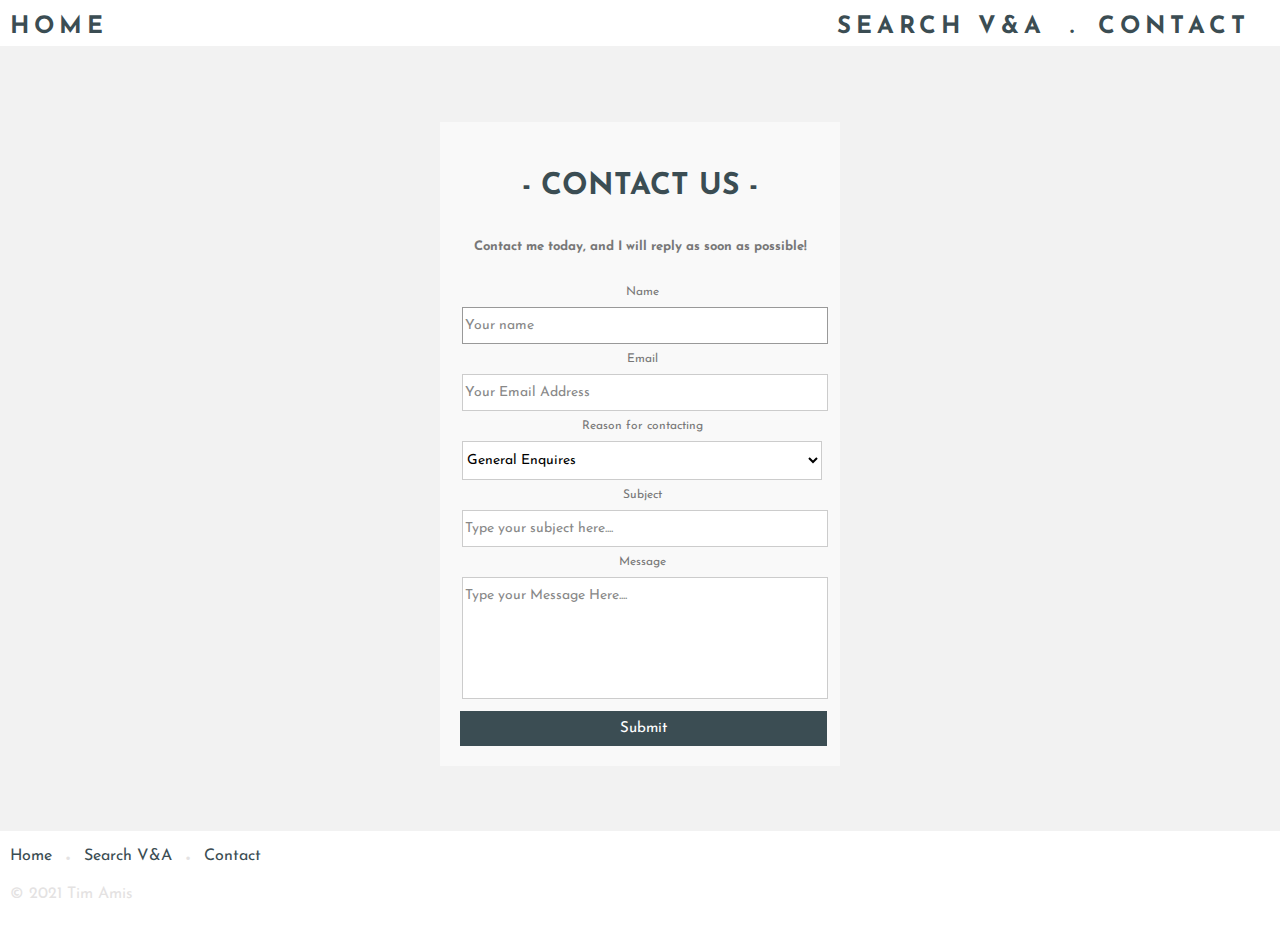
==== contact.html @ 3db7cb2c "Initial commit" ====
<!DOCTYPE html>
<html lang="en">
    <head>
        <meta charset="utf-8">
        <meta name="viewport" content="width=device-width, initial-scale=1">
        <title>placeholder Contact Form</title>
        <link href="css/normalize.css" rel="stylesheet" />
        <link href="css/stylesheet.css" rel="stylesheet" />
        <link href="https://fonts.googleapis.com/css2?family=Josefin+Sans:wght@400;700&display=swap" rel="stylesheet">
        <script src="js/contact.js"></script>
    </head>
    <body>
        <div class="container">
            <!-- Header start -->
            <div class="headergrid">
                <header>
                    <nav>
                        <a href="index.html" class="nav">HOME</a>
                        <div class="fltrt">
                            <a href="search.html" class="headernav">SEARCH V&A</a>
                            <p class="navbreak">.</p>
                            <a href="contact.html" class="headernav">CONTACT</a>
                            <div class="socialblock">
                                <div class="dropdown">
                                    <img class="navmenu" src="images/icons/menu-icon.png" alt="Menu Icon" />
                                    <div class="dropdown-content">
                                        <a href="search.html">Search V&A</a>
                                        <br />
                                        <a href="contact.html">Contact</a>
                                    </div>
                                </div>
                            </div>
                        </div>
                    </nav>
                </header>
            </div>
            <!-- Header end -->
            <!-- Left start -->
            <div class="leftgrid">
            </div>
            <!-- Left end -->
            <!-- right start -->
            <div class="rightgrid">
            </div>
            <!-- right end -->
            <!-- Body start -->
            <div class="bodygrid">
                <div class="formcontainer">  
                    <div id="ok">
                        <p>Successfully Submitted!</p>
                    </div>
                    <div id="loading">
                        <img src="images/loading.gif" alt="loading gif">
                    </div>
                  <form id="form" name="form">
                    <h3>- CONTACT US -</h3>
                    <h4>Contact me today, and I will reply as soon as possible!</h4>
                    <fieldset>
                        <legend>Name</legend>
                        <input placeholder="Your name" type="text" tabindex="1" name="fullname" id="fullname" autofocus>
                        <span class="name_error"></span>
                    </fieldset>
                    <fieldset>
                        <legend>Email</legend>
                        <input placeholder="Your Email Address" type="text" name="email" id="email" tabindex="2">
                        <span class="email_error"></span>
                    </fieldset>
                    <fieldset>
                        <legend>Reason for contacting</legend>
                        <select name="reason">
                            <option value = "1">General Enquires</option>
                            <option value = "4">Technical Support</option>
                        </select>
                    </fieldset>
                    <fieldset>
                        <legend>Subject</legend>
                        <input placeholder="Type your subject here...." type="text" tabindex="3" name="subject" id="subject">
                        <span class="subject_error"></span>
                    </fieldset>
                    <fieldset>
                        <legend>Message</legend>
                        <textarea placeholder="Type your Message Here...." type="text" name="query" id="query" tabindex="4"></textarea>
                        <span class="message_error"></span>
                    </fieldset>
                        <input name="btnSubmit" type="submit" id="contact-submit" value="Submit" />
                  </form>
                </div>
            </div>
            <!-- Body end -->
            <!-- Footer start -->
            <div class="footergrid">
                <footer>
                    <a href="index.html">Home</a>
                    <p class="navbreak">.</p>
                    <a href="search.html">Search V&A</a>
                    <p class="navbreak">.</p>
                    <a href="contact.html">Contact</a>
                    <p>© 2021 Tim Amis</p>
                </footer>
            </div>
            <!-- Footer end -->
        </div>
    </body>
</html>
---- css/stylesheet.css ----
/* ------------ Header Styling -------------------- */
header {
  background-color: white;
  padding-top: 8px;
  padding-left: 10px;
  padding-right: 10px;
  margin-bottom: 1%;
  line-height: 1.6;
}
.nav {
  font-family: 'Josefin Sans', sans-serif;
  font-weight: bold;
  letter-spacing: 5px;
	font-size: 24px;
	color: #3b4d53;
	text-decoration: none;
}
.nav:hover {
  color: black;
}
.headernav {
  font-family: 'Josefin Sans', sans-serif;
  font-weight: bold;
	font-size: 24px;
  letter-spacing: 5px;
	color: #3b4d53;
	text-decoration: none;
	padding-right: 20px;
}
.headernav:hover {
	color: black;
	text-decoration: underline;
}
.navbreak{
  padding-right: 20px;
  font-family: 'Josefin Sans', sans-serif;
  font-weight: bold;
	font-size: 24px;
	color: #3b4d53;
  display: inline;
}
.navmenu {
  cursor: pointer;
  padding-right: 2px;
  height: 30px;
  width: 30px;
}
.dropdown {
  position: relative;
  display: inline-block;
}
.dropdown-content {
  display: none;
  position: absolute;
  background-color: #f9f9f9;
  min-width: 160px;
  box-shadow: 0px 8px 16px 0px rgba(0,0,0,0.2);
  padding: 12px 16px;
  z-index: 1;
  right: 0;
}
.dropdown-content a {
  color: black;
  padding: 12px 16px;
  text-decoration: none;
  display: block;
  font-size: 24px;
  font-family: 'Josefin Sans', sans-serif;
  font-weight: bold;
}
.dropdown-content a:hover {
  background-color: #f1f1f1;
}
.dropdown:hover .dropdown-content {
  display: block;
  text-align: center;
}
/* -------------- Body Styling -------------------- */
#wrapper {
  height:95vh;
  margin-right: auto;
  margin-left: auto;
  border-radius: 6px;
  background-color: #f2f2f2;
}
.bodygrid{
	position: relative;
}
.indexlogo{
  position: absolute;
  width: 80%;
  top: 50%;
  left: 50%;
  transform: translate(-50%, -50%);
}
label {
  display: block;
}
input {
display: block;
}
form em {
  color: red;
}
input[type="radio"] {
  display:inline-block;
}
input[type="email"] {
  width: 100%;
}
input[type="text"] {
  width: 100%;
}
textarea{
  width: 100%;
}
input[type="submit"]{
  margin-left: auto;
  margin-right: auto;
}
/* ---------------- Left Grid Styling -------------- */
.leftgrid{
	position: relative;
}
.leftgrid img{
	width: 80%;
  position: absolute;
  top: 50%;
  left: 50%;
  transform: translate(-50%, -50%);
}
#logo-left{
	opacity: 0;
}
#logo-left.fadein{
	opacity: 1;
	-webkit-transition: opacity 3.3s ease-in-out;
	-moz-transition: opacity 3.3s ease-in-out;
	-ms-transition: opacity 3.3s ease-in-out;
	-o-transition: opacity 3.3s ease-in-out;
	transition: opacity 3.3s ease-in-out;
}
/* ---------------- Right Grid Styling -------------- */
.rightgrid{
	position: relative;
}
.rightgrid img{
	width: 80%;
  position: absolute;
  top: 50%;
  left: 50%;
  transform: translate(-50%, -50%);
}
#logo-right{
	opacity: 0;
}
#logo-right.fadein{
	opacity: 1;
	-webkit-transition: opacity 3.3s ease-in-out;
	-moz-transition: opacity 3.3s ease-in-out;
	-ms-transition: opacity 3.3s ease-in-out;
	-o-transition: opacity 3.3s ease-in-out;
	transition: opacity 3.3s ease-in-out;
}
/* ----------------- Footer Styling --------------- */
footer {
  width:100%;
  height:100px;
}
.footergrid{
	padding: 10px;
  margin-top: 15px;
	background-color: white;
}
.footergrid a{
	font-family: 'Josefin Sans', sans-serif;
  text-decoration: none;
  padding-right: 10px;
  color: #3b4d53;
}
.footergrid p{
	font-family: 'Josefin Sans', sans-serif;
	padding-right: 10px;
	color: #e4e2e2;
}
/* ----------------- General Styling --------------- */
html, body {
  width: 100%;
  height: 100%;
  background-color: #f2f2f2;
  margin: 0px;
}
h1{
	text-align: center;
	font-size: 60px;
  font-family: 'Josefin Sans', sans-serif;
 	font-weight: bold;
 	color: #3b4d53;
 	max-width: 100%;
}
h2 {
  margin-top: 0px;
  text-align: center;
}
.fltrt {
  float: right;
}
.fltlt {
  float: left;
}
.centeralign{
  text-align: center;
}
/* ---------------------- Form Styling ------------------- */
.formcontainer {
  margin:0;
  padding:0;
  box-sizing:border-box;
  -webkit-box-sizing:border-box;
  -moz-box-sizing:border-box;
  -webkit-font-smoothing:antialiased;
  -moz-font-smoothing:antialiased;
  -o-font-smoothing:antialiased;
  text-rendering:optimizeLegibility;
  font-family: 'Josefin Sans', sans-serif;
  font-size: 12px;
  line-height:30px;
  color:#777;
  max-width:400px;
  width:100%;
  margin:0 auto;
  position:relative;
  text-align: center;
  position: absolute;
  top: 50%;
  left: 50%;
  transform: translate(-50%, -50%);
}
#loading, #ok, #results{
  display: none;
}
#ok{
  color: green;
}
.name_error, .email_error, .subject_error, .message_error, .username_error, .password_error, .passwordrepeat_error{
  color: red;
}
#form input[type="text"], #form input[type="password"], #form input[type="email"], #form select, #form textarea, #form input[type="submit"] {
  font:400 14px  'Josefin Sans', sans-serif;
}
#form {
  background:#F9F9F9;
  padding:20px;
  margin:50px 0;
}
#form h3 {
  color: #3b4d53;
  font-weight: bold;
  display: block;
  text-align: center;
  font-size: 30px;
}
#form h4 {
  margin:5px 0 15px;
  display:block;
  font-size:13px;
}
fieldset {
  border: medium none !important;
  min-width: 100%;
  padding: 0;
  width: 100%;
}
#form input[type="text"], #form input[type="password"], #form input[type="email"], #form select, #form textarea {
  width:100%;
  border:1px solid #CCC;
  background:#FFF;
  padding-top:10px;
  padding-bottom: 10px;
}
#form input[type="text"]:hover, #form input[type="password"]:hover, #form input[type="email"]:hover, #form select:hover, #form textarea:hover {
  -webkit-transition:border-color 0.3s ease-in-out;
  -moz-transition:border-color 0.3s ease-in-out;
  transition:border-color 0.3s ease-in-out;
  border:1px solid #AAA;
}
#form textarea {
  height:100px;
  max-width:100%;
  resize:none;
}
#form input[type="submit"] {
  cursor:pointer;
  width:102%;
  border:none;
  background:#3B4D53;
  color:#FFF;
  padding:10px;
  font-size:15px;
}
#form input[type="submit"]:hover {
  background:#1d2629;
  -webkit-transition:background 0.3s ease-in-out;
  -moz-transition:background 0.3s ease-in-out;
  transition:background-color 0.3s ease-in-out;
}
#form input[type="submit"]:active {
  box-shadow:inset 0 1px 3px rgba(0, 0, 0, 0.5);
}
#form input:focus, #form textarea:focus {
  outline:0;
  border:1px solid #999;
}
::-webkit-input-placeholder {
 color:#888;
}
:-moz-placeholder {
 color:#888;
}
::-moz-placeholder {
 color:#888;
}
:-ms-input-placeholder {
 color:#888;
}
/* ---------------------- student Grid ------------------- */
.student-content{
  display: grid;
	font-family: 'Josefin Sans', sans-serif;
  font-weight: bold;
 	color: #3b4d53;
}
.student-content-name{
  font-size: 3vw;
  grid-row-start: 1;
  grid-row-end: 1;
  grid-column-start: 3;
  grid-column-end: 7;
  margin-bottom: 0;
  margin-top: 0.5em;
}
.student-content-img{
  width: 100%;
  margin-top: auto;
  margin-bottom: auto;
  grid-row-start: 2;
  grid-row-end: 2;
  grid-column-start: 1;
  grid-column-end: 3;
}
.student-content-blurb{
  width: 100%;
  display: grid;
  align-items: center;
  grid-row-start: 2;
  grid-row-end: 2;
  grid-column-start: 3;
  grid-column-end: 7;
  text-align: justify;
}
.student-content-stitle{
  font-size: 2vw;
  grid-row-start: 3;
  grid-row-end: 3;
  grid-column-start: 1;
  grid-column-end: 5;
  margin-bottom: 0;
}
.student-content-scontent{
  grid-row-start: 4;
  grid-row-end: 4;
  grid-column-start: 1;
  grid-column-end: 5;
  padding-left: 0;
  list-style-type: none;
  display: grid;
}
.student-content-scontent li{
  position: relative;
  margin-bottom: 1vh;
}
.student-content-scontent a{
  text-decoration: none;
  color: #3b4d53;
}
.student-content-scontent img{
  width: 15%;
}
.student-content-scontent p{
  margin: 0;
  left: 18%;
  top: 30%;
  position: absolute;
}
.student-content-rtitle{
  font-size: 2vw;
  grid-row-start: 3;
  grid-row-end: 3;
  grid-column-start: 5;
  grid-column-end: 7;
  margin-bottom: 0;
}
.student-content-rcontent{
  grid-row-start: 4;
  grid-row-end: 4;
  grid-column-start: 5;
  grid-column-end: 7;
  }
/* Slideshow container */
.slideshow-container {
  max-width: 1000px;
  position: relative;
  margin: auto;
}
/* Hide the images by default */
.mySlides {
  display: none;
}
.slideIMG{
  width: 100%
}
/* Next & previous buttons */
.prev, .next {
  cursor: pointer;
  position: absolute;
  top: 50%;
  width: auto;
  margin-top: -22px;
  padding: 16px;
  color: white;
  font-weight: bold;
  font-size: 18px;
  transition: 0.6s ease;
  border-radius: 0 3px 3px 0;
  user-select: none;
}
/* Position the "next button" to the right */
.next {
  right: 0;
  border-radius: 3px 0 0 3px;
}
/* On hover, add a black background color with a little bit see-through */
.prev:hover, .next:hover {
  background-color: rgba(0,0,0,0.8);
}
/* The dots/bullets/indicators */
.dot {
  cursor: pointer;
  height: 15px;
  width: 15px;
  margin: 0 2px;
  background-color: #bbb;
  border-radius: 50%;
  display: inline-block;
  transition: background-color 0.6s ease;
}
.active, .dot:hover {
  background-color: #717171;
}
/* Fading animation */
.fade {
  -webkit-animation-name: fade;
  -webkit-animation-duration: 1.5s;
  animation-name: fade;
  animation-duration: 1.5s;
}
@-webkit-keyframes fade {
  from {opacity: .4}
  to {opacity: 1}
}
@keyframes fade {
  from {opacity: .4}
  to {opacity: 1}
}
/* ------------- Responsivety Styling --------------------- */
.headergrid {
  grid-area: header;
}
.leftgrid {
  grid-area: left;
}
.rightgrid {
  grid-area: right;
}
.bodygrid{
  grid-area: body;
}
.footergrid {
  grid-area: footer;
}
.container {
  min-height: 100%;
  display: grid;
  grid-template-columns: 1fr 18fr 1fr;
  grid-template-rows: auto 1fr auto;
  grid-template-areas:
    "header header header"
    "left body right"
    "footer footer footer";
}
/*		 		Fullscreen			 */
@media screen and (min-width: 59em) {
  .container {
    min-height: 100%;
      display: grid;
      grid-template-rows: auto 1fr auto;
      grid-template-columns: 1fr 2fr 1fr;
      grid-template-areas:
        "header header header"
        "left body right"
        "footer footer footer";
  }
  .navmenu {
    display:none;
  }
}
/*		 	Tablet/Mobile				 */
@media screen and  (max-width: 59em) {
	.nav{
		letter-spacing: 0px;
	}
  .leftgrid {
    display:none;
  }
  .rightgrid {
    display:none;
  }
  .headernav {
    display:none;
  }
  .navbreak{
    display:none;
  }
  .formcontainer{
    position: initial;
    top: 0;
    left: 0;
    transform: translate(0, 0);
  }
}
/*		 	Mobile				 */
@media screen and (max-width: 40em){
  .nav{
  	font-size: 20px;
  }
  .socialblock a{
  	font-size: 0px;
  }
  .dropdown a{
  	font-size: 24px;
  }
  .pagetitle{
    font-size: 49px;
    white-space: nowrap;
  }
}
@media screen and (max-height: 900px) {
  .formcontainer{
    position: initial;
    top: 0;
    left: 0;
    transform: translate(0, 0);
  }
}
/* ------------------------------------------------ */
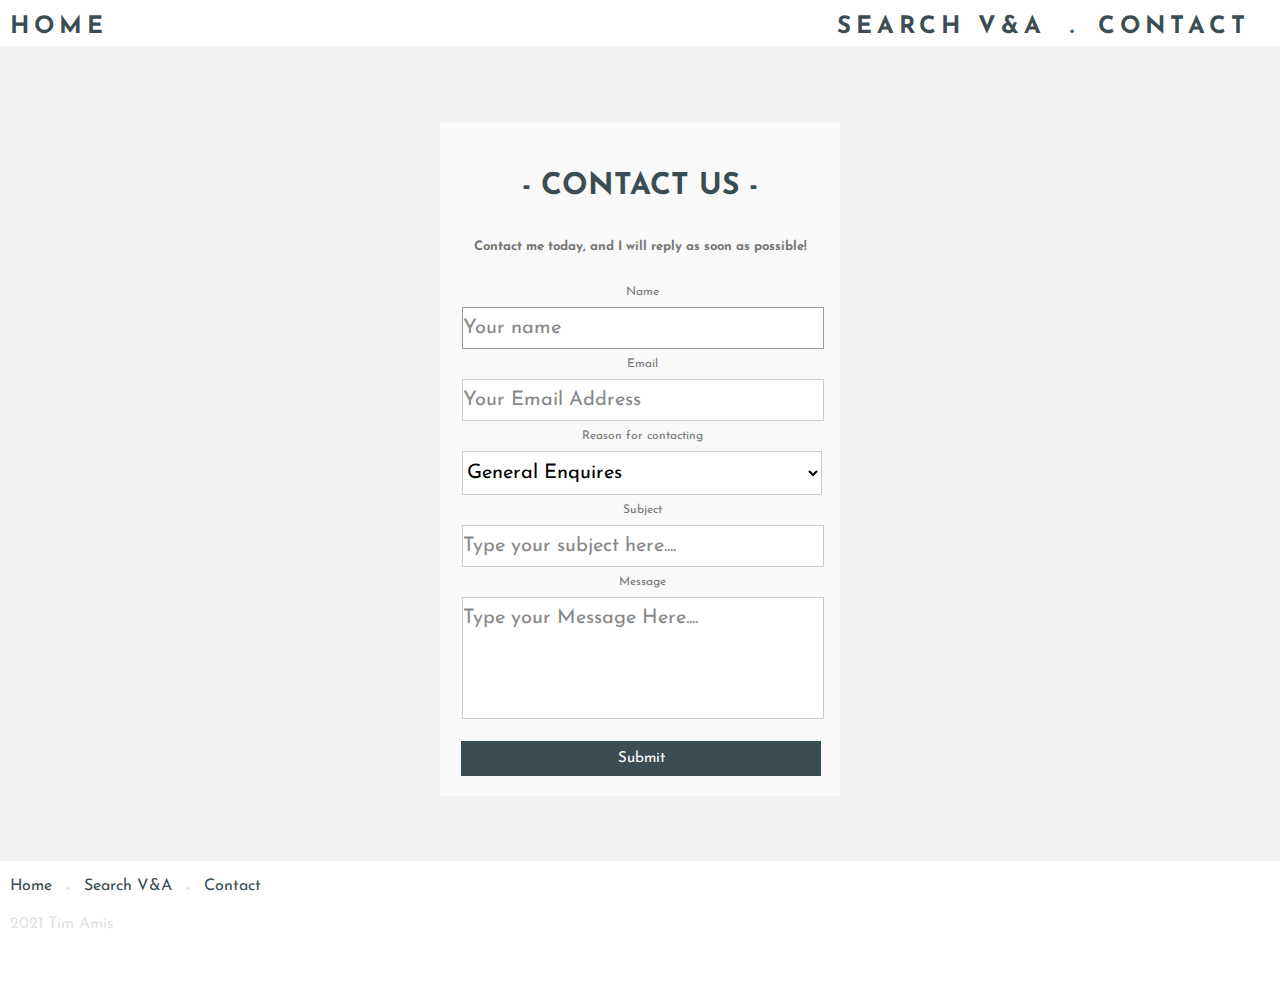
==== commit 649d43a4: "notation and error checking" ====
--- a/contact.html
+++ b/contact.html
@@ -79,7 +79,7 @@
                     </fieldset>
                     <fieldset>
                         <legend>Message</legend>
-                        <textarea placeholder="Type your Message Here...." type="text" name="query" id="query" tabindex="4"></textarea>
+                        <textarea placeholder="Type your Message Here...." name="query" id="query" tabindex="4"></textarea>
                         <span class="message_error"></span>
                     </fieldset>
                         <input name="btnSubmit" type="submit" id="contact-submit" value="Submit" />
@@ -95,7 +95,7 @@
                     <a href="search.html">Search V&A</a>
                     <p class="navbreak">.</p>
                     <a href="contact.html">Contact</a>
-                    <p>© 2021 Tim Amis</p>
+                    <p>2021 Tim Amis</p>
                 </footer>
             </div>
             <!-- Footer end -->
--- a/css/stylesheet.css
+++ b/css/stylesheet.css
@@ -54,7 +54,7 @@
   position: absolute;
   background-color: #f9f9f9;
   min-width: 160px;
-  box-shadow: 0px 8px 16px 0px rgba(0,0,0,0.2);
+  box-shadow: 0 8px 16px 0 rgba(0,0,0,0.2);
   padding: 12px 16px;
   z-index: 1;
   right: 0;
@@ -188,7 +188,7 @@
   width: 100%;
   height: 100%;
   background-color: #f2f2f2;
-  margin: 0px;
+  margin: 0;
 }
 h1{
 	text-align: center;
@@ -199,7 +199,7 @@
  	max-width: 100%;
 }
 h2 {
-  margin-top: 0px;
+  margin-top: 0;
   text-align: center;
 }
 .fltrt {
@@ -211,9 +211,11 @@
 .centeralign{
   text-align: center;
 }
+#searchTerm{
+  height: 5vh;
+}
 /* ---------------------- Form Styling ------------------- */
 .formcontainer {
-  margin:0;
   padding:0;
   box-sizing:border-box;
   -webkit-box-sizing:border-box;
@@ -229,14 +231,13 @@
   max-width:400px;
   width:100%;
   margin:0 auto;
-  position:relative;
   text-align: center;
   position: absolute;
   top: 50%;
   left: 50%;
   transform: translate(-50%, -50%);
 }
-#loading, #ok, #results{
+#loading, #ok{
   display: none;
 }
 #ok{
@@ -246,7 +247,7 @@
   color: red;
 }
 #form input[type="text"], #form input[type="password"], #form input[type="email"], #form select, #form textarea, #form input[type="submit"] {
-  font:400 14px  'Josefin Sans', sans-serif;
+  font:400 20px  'Josefin Sans', sans-serif;
 }
 #form {
   background:#F9F9F9;
@@ -275,8 +276,7 @@
   width:100%;
   border:1px solid #CCC;
   background:#FFF;
-  padding-top:10px;
-  padding-bottom: 10px;
+  padding: 10px 0 10px 0;
 }
 #form input[type="text"]:hover, #form input[type="password"]:hover, #form input[type="email"]:hover, #form select:hover, #form textarea:hover {
   -webkit-transition:border-color 0.3s ease-in-out;
@@ -291,12 +291,14 @@
 }
 #form input[type="submit"] {
   cursor:pointer;
-  width:102%;
+  width:100%;
   border:none;
   background:#3B4D53;
   color:#FFF;
   padding:10px;
   font-size:15px;
+  margin-left: 1px;
+  margin-top: 10px;
 }
 #form input[type="submit"]:hover {
   background:#1d2629;
@@ -322,6 +324,11 @@
 }
 :-ms-input-placeholder {
  color:#888;
+}
+#loading img{
+  display: block;
+  margin-left: auto;
+  margin-right: auto;
 }
 /* ---------------------- student Grid ------------------- */
 .student-content{
@@ -471,6 +478,41 @@
 @keyframes fade {
   from {opacity: .4}
   to {opacity: 1}
+}
+/* --------------- Student/Marketplace Flexbox ------------------ */
+.cards {
+  display: flex;
+  flex-wrap: wrap;
+  padding-left: 20px;
+}
+.card {
+  display: flex;
+}
+.card-content {
+  flex-direction: column;
+  width: 100%;
+  border: 1px solid #e4e2e2;
+  background-color: white;
+  margin: 1.25em 1.25em 0.3em 0;
+}
+.card-content:hover{
+	background-color: #e4e2e2;
+}
+.card-content img{
+	position: relative;
+	width: 100%;
+}
+.card-content p{
+	text-align: center;
+	font-family: 'Josefin Sans', sans-serif;
+  font-weight: bold;
+  color: #3b4d53;
+}
+.card-content a{
+	display:inline-block;
+  width:100%;
+  height:100%;
+	text-decoration: none;
 }
 /* ------------- Responsivety Styling --------------------- */
 .headergrid {
@@ -510,6 +552,9 @@
         "left body right"
         "footer footer footer";
   }
+  .card{
+    width: 33.33%;
+  }
   .navmenu {
     display:none;
   }
@@ -517,7 +562,7 @@
 /*		 	Tablet/Mobile				 */
 @media screen and  (max-width: 59em) {
 	.nav{
-		letter-spacing: 0px;
+		letter-spacing: 0;
 	}
   .leftgrid {
     display:none;
@@ -537,6 +582,9 @@
     left: 0;
     transform: translate(0, 0);
   }
+  .card{
+  	width: 50%;
+  }
 }
 /*		 	Mobile				 */
 @media screen and (max-width: 40em){
@@ -544,7 +592,7 @@
   	font-size: 20px;
   }
   .socialblock a{
-  	font-size: 0px;
+  	font-size: 0;
   }
   .dropdown a{
   	font-size: 24px;
@@ -552,6 +600,9 @@
   .pagetitle{
     font-size: 49px;
     white-space: nowrap;
+  }
+  .card{
+  	width: 100%;
   }
 }
 @media screen and (max-height: 900px) {
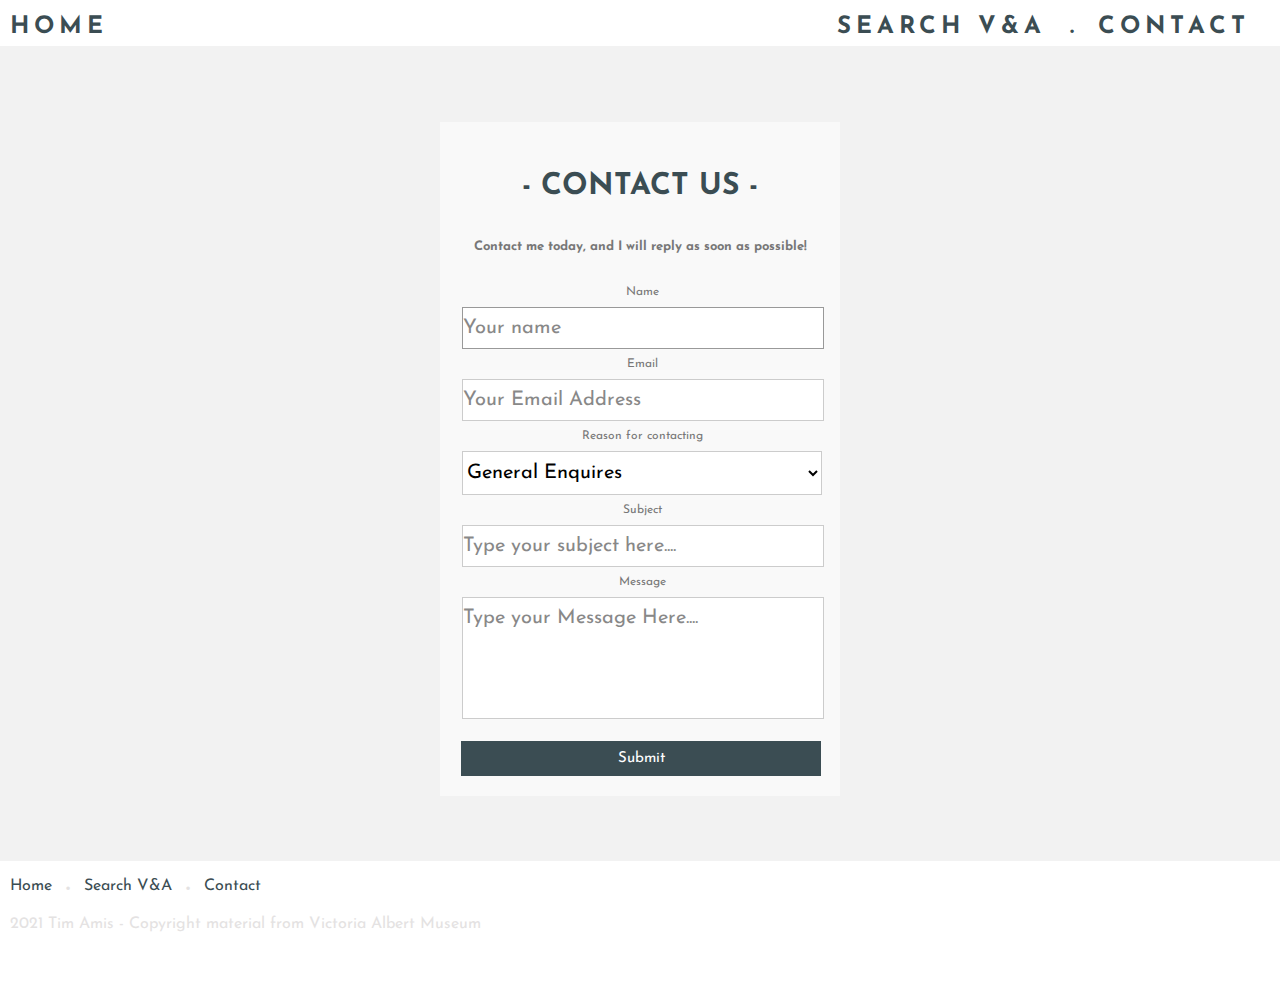
==== commit ad510411: "copyright update" ====
--- a/contact.html
+++ b/contact.html
@@ -92,10 +92,12 @@
                 <footer>
                     <a href="index.html">Home</a>
                     <p class="navbreak">.</p>
+
+
                     <a href="search.html">Search V&A</a>
                     <p class="navbreak">.</p>
                     <a href="contact.html">Contact</a>
-                    <p>2021 Tim Amis</p>
+                    <p>2021 Tim Amis - Copyright material from Victoria Albert Museum</p>
                 </footer>
             </div>
             <!-- Footer end -->
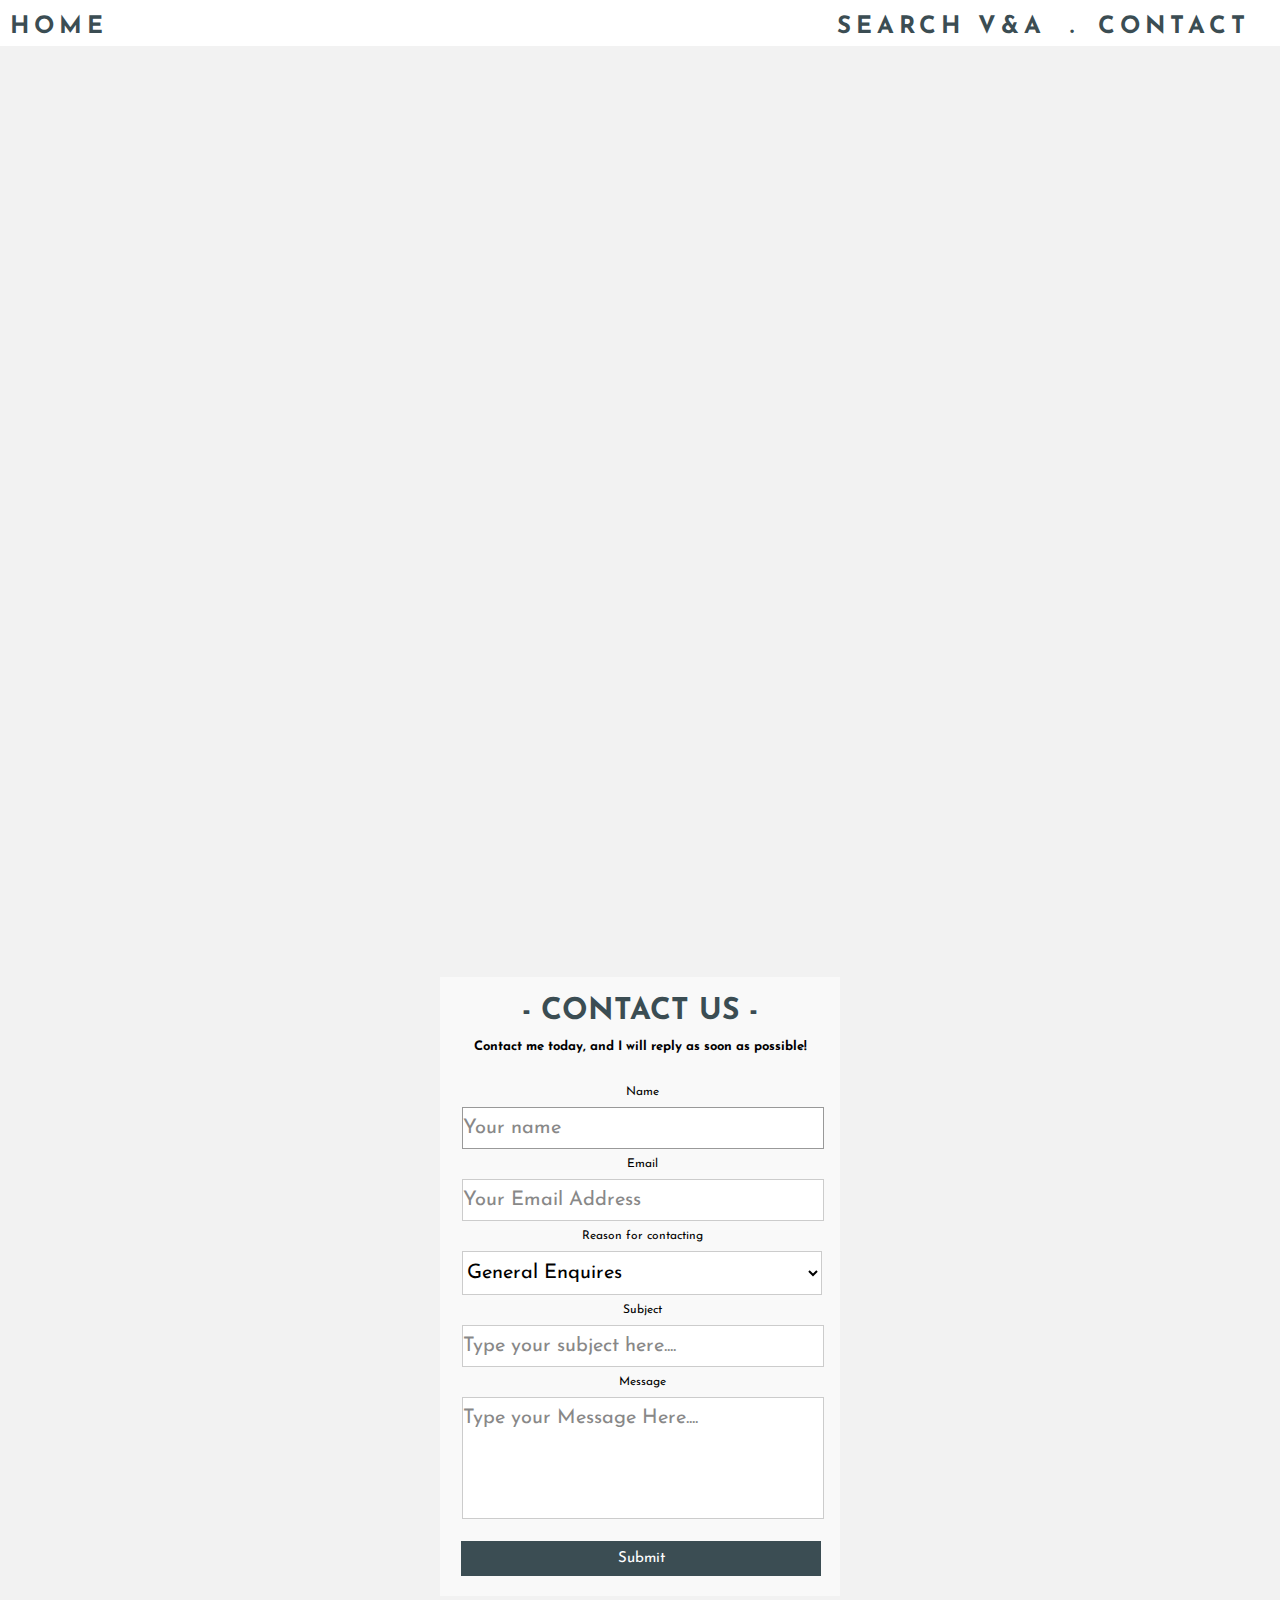
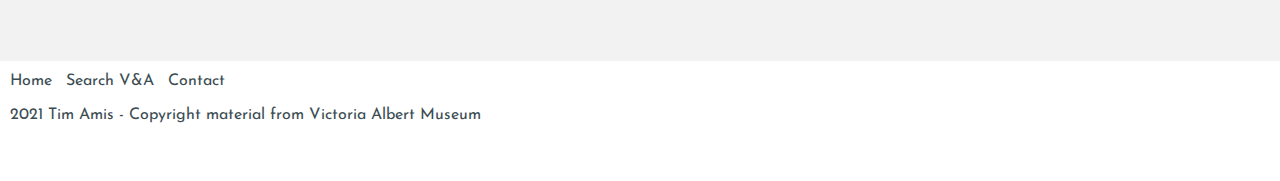
==== commit 8e6ebc1d: "validation compliance fixes" ====
--- a/contact.html
+++ b/contact.html
@@ -12,17 +12,17 @@
     <body>
         <div class="container">
             <!-- Header start -->
-            <div class="headergrid">
+            <div class="headerGrid">
                 <header>
                     <nav>
                         <a href="index.html" class="nav">HOME</a>
-                        <div class="fltrt">
-                            <a href="search.html" class="headernav">SEARCH V&A</a>
-                            <p class="navbreak">.</p>
-                            <a href="contact.html" class="headernav">CONTACT</a>
-                            <div class="socialblock">
+                        <div class="floatRight">
+                            <a href="search.html" class="headerNav">SEARCH V&A</a>
+                            <h6 class="navBreak">.</h6>
+                            <a href="contact.html" class="headerNav">CONTACT</a>
+                            <div class="socialBlock">
                                 <div class="dropdown">
-                                    <img class="navmenu" src="images/icons/menu-icon.png" alt="Menu Icon" />
+                                    <img class="navMenu" src="images/icons/menu-icon.png" alt="Menu Icon" />
                                     <div class="dropdown-content">
                                         <a href="search.html">Search V&A</a>
                                         <br />
@@ -36,66 +36,73 @@
             </div>
             <!-- Header end -->
             <!-- Left start -->
-            <div class="leftgrid">
+            <div class="leftGrid">
             </div>
             <!-- Left end -->
             <!-- right start -->
-            <div class="rightgrid">
+            <div class="rightGrid">
             </div>
             <!-- right end -->
             <!-- Body start -->
-            <div class="bodygrid">
-                <div class="formcontainer">  
+            <div class="bodyGrid">
+                <div id="wrapper"><h1>Contact Page</h1></div>
+                <div class="formContainer">
                     <div id="ok">
                         <p>Successfully Submitted!</p>
                     </div>
                     <div id="loading">
                         <img src="images/loading.gif" alt="loading gif">
                     </div>
-                  <form id="form" name="form">
-                    <h3>- CONTACT US -</h3>
-                    <h4>Contact me today, and I will reply as soon as possible!</h4>
+                    <form id="form" name="form">
+                      <h2>- CONTACT US -</h2>
+                      <h3>Contact me today, and I will reply as soon as possible!</h3>
                     <fieldset>
-                        <legend>Name</legend>
-                        <input placeholder="Your name" type="text" tabindex="1" name="fullname" id="fullname" autofocus>
+                        <label for="fullName">
+                            <legend>Name</legend>
+                        </label>
+                        <input placeholder="Your name" type="text" name="fullname" id="fullName" autofocus>
                         <span class="name_error"></span>
                     </fieldset>
                     <fieldset>
-                        <legend>Email</legend>
-                        <input placeholder="Your Email Address" type="text" name="email" id="email" tabindex="2">
+                        <label for="email">
+                            <legend>Email</legend>
+                        </label>
+                        <input placeholder="Your Email Address" type="text" name="email" id="email">
                         <span class="email_error"></span>
                     </fieldset>
                     <fieldset>
-                        <legend>Reason for contacting</legend>
-                        <select name="reason">
-                            <option value = "1">General Enquires</option>
-                            <option value = "4">Technical Support</option>
-                        </select>
+                        <label for="reason">
+                            <legend>Reason for contacting</legend>
+                        </label>
+                            <select name="reason" id="reason">
+                                <option value = "1">General Enquires</option>
+                                <option value = "2">Technical Support</option>
+                            </select>
                     </fieldset>
                     <fieldset>
-                        <legend>Subject</legend>
-                        <input placeholder="Type your subject here...." type="text" tabindex="3" name="subject" id="subject">
+                        <label for="subject">
+                            <legend>Subject</legend>
+                        </label>
+                        <input placeholder="Type your subject here...." type="text" name="subject" id="subject">
                         <span class="subject_error"></span>
                     </fieldset>
                     <fieldset>
-                        <legend>Message</legend>
-                        <textarea placeholder="Type your Message Here...." name="query" id="query" tabindex="4"></textarea>
+                        <label for="query">
+                            <legend>Message</legend>
+                        </label>
+                        <textarea placeholder="Type your Message Here...." name="query" id="query"></textarea>
                         <span class="message_error"></span>
                     </fieldset>
-                        <input name="btnSubmit" type="submit" id="contact-submit" value="Submit" />
-                  </form>
+                      <input name="btnSubmit" type="submit" id="contact-submit" value="Submit" />
+                    </form>
                 </div>
             </div>
             <!-- Body end -->
             <!-- Footer start -->
-            <div class="footergrid">
+            <div class="footerGrid">
                 <footer>
                     <a href="index.html">Home</a>
-                    <p class="navbreak">.</p>
-
-
                     <a href="search.html">Search V&A</a>
-                    <p class="navbreak">.</p>
                     <a href="contact.html">Contact</a>
                     <p>2021 Tim Amis - Copyright material from Victoria Albert Museum</p>
                 </footer>
--- a/css/stylesheet.css
+++ b/css/stylesheet.css
@@ -18,7 +18,7 @@
 .nav:hover {
   color: black;
 }
-.headernav {
+.headerNav {
   font-family: 'Josefin Sans', sans-serif;
   font-weight: bold;
 	font-size: 24px;
@@ -27,11 +27,11 @@
 	text-decoration: none;
 	padding-right: 20px;
 }
-.headernav:hover {
+.headerNav:hover {
 	color: black;
 	text-decoration: underline;
 }
-.navbreak{
+.navBreak{
   padding-right: 20px;
   font-family: 'Josefin Sans', sans-serif;
   font-weight: bold;
@@ -39,7 +39,7 @@
 	color: #3b4d53;
   display: inline;
 }
-.navmenu {
+.navMenu {
   cursor: pointer;
   padding-right: 2px;
   height: 30px;
@@ -83,10 +83,13 @@
   border-radius: 6px;
   background-color: #f2f2f2;
 }
-.bodygrid{
+#wrapper h1{
+  display: none;
+}
+.bodyGrid{
 	position: relative;
 }
-.indexlogo{
+.indexLogo{
   position: absolute;
   width: 80%;
   top: 50%;
@@ -119,10 +122,10 @@
   margin-right: auto;
 }
 /* ---------------- Left Grid Styling -------------- */
-.leftgrid{
+.leftGrid{
 	position: relative;
 }
-.leftgrid img{
+.leftGrid img{
 	width: 80%;
   position: absolute;
   top: 50%;
@@ -141,10 +144,10 @@
 	transition: opacity 3.3s ease-in-out;
 }
 /* ---------------- Right Grid Styling -------------- */
-.rightgrid{
+.rightGrid{
 	position: relative;
 }
-.rightgrid img{
+.rightGrid img{
 	width: 80%;
   position: absolute;
   top: 50%;
@@ -167,21 +170,21 @@
   width:100%;
   height:100px;
 }
-.footergrid{
+.footerGrid{
 	padding: 10px;
   margin-top: 15px;
 	background-color: white;
 }
-.footergrid a{
+.footerGrid a{
 	font-family: 'Josefin Sans', sans-serif;
   text-decoration: none;
   padding-right: 10px;
   color: #3b4d53;
 }
-.footergrid p{
+.footerGrid p{
 	font-family: 'Josefin Sans', sans-serif;
 	padding-right: 10px;
-	color: #e4e2e2;
+	color: #3b4d53;
 }
 /* ----------------- General Styling --------------- */
 html, body {
@@ -199,10 +202,10 @@
  	max-width: 100%;
 }
 h2 {
-  margin-top: 0;
-  text-align: center;
-}
-.fltrt {
+  text-align: center;
+  margin: auto;
+}
+.floatRight {
   float: right;
 }
 .fltlt {
@@ -215,7 +218,7 @@
   height: 5vh;
 }
 /* ---------------------- Form Styling ------------------- */
-.formcontainer {
+.formContainer {
   padding:0;
   box-sizing:border-box;
   -webkit-box-sizing:border-box;
@@ -227,7 +230,6 @@
   font-family: 'Josefin Sans', sans-serif;
   font-size: 12px;
   line-height:30px;
-  color:#777;
   max-width:400px;
   width:100%;
   margin:0 auto;
@@ -237,6 +239,9 @@
   left: 50%;
   transform: translate(-50%, -50%);
 }
+legend{
+  width: 100%;
+}
 #loading, #ok{
   display: none;
 }
@@ -254,14 +259,14 @@
   padding:20px;
   margin:50px 0;
 }
+#form h2 {
+  color: #3b4d53;
+  font-weight: bold;
+  display: block;
+  text-align: center;
+  font-size: 30px;
+}
 #form h3 {
-  color: #3b4d53;
-  font-weight: bold;
-  display: block;
-  text-align: center;
-  font-size: 30px;
-}
-#form h4 {
   margin:5px 0 15px;
   display:block;
   font-size:13px;
@@ -330,156 +335,51 @@
   margin-left: auto;
   margin-right: auto;
 }
-/* ---------------------- student Grid ------------------- */
-.student-content{
+/* ---------------------- Modal Styling ------------------- */
+.VAItems{
+  cursor: pointer;
+}
+.bg-modal{
+  width: 100%;
+  height: 100%;
+  background-color: rgba(0, 0, 0, 0.7);
+  position: fixed;
+  top: 0;
+  justify-content: center;
+  align-items: center;
+  display: none;
+}
+.modal-content{
+  width: 800px;
+  height: 500px;
+  background-color: white;
+  border-radius: 4px;
+  position: relative;
+  font-family: 'Josefin Sans', sans-serif;
+  padding: 10px;
+  text-align: center;
+  align-items: center;
   display: grid;
-	font-family: 'Josefin Sans', sans-serif;
-  font-weight: bold;
- 	color: #3b4d53;
-}
-.student-content-name{
-  font-size: 3vw;
-  grid-row-start: 1;
-  grid-row-end: 1;
-  grid-column-start: 3;
-  grid-column-end: 7;
-  margin-bottom: 0;
-  margin-top: 0.5em;
-}
-.student-content-img{
-  width: 100%;
-  margin-top: auto;
-  margin-bottom: auto;
-  grid-row-start: 2;
-  grid-row-end: 2;
-  grid-column-start: 1;
-  grid-column-end: 3;
-}
-.student-content-blurb{
-  width: 100%;
-  display: grid;
-  align-items: center;
-  grid-row-start: 2;
-  grid-row-end: 2;
-  grid-column-start: 3;
-  grid-column-end: 7;
-  text-align: justify;
-}
-.student-content-stitle{
-  font-size: 2vw;
-  grid-row-start: 3;
-  grid-row-end: 3;
-  grid-column-start: 1;
-  grid-column-end: 5;
-  margin-bottom: 0;
-}
-.student-content-scontent{
-  grid-row-start: 4;
-  grid-row-end: 4;
-  grid-column-start: 1;
-  grid-column-end: 5;
-  padding-left: 0;
-  list-style-type: none;
-  display: grid;
-}
-.student-content-scontent li{
-  position: relative;
-  margin-bottom: 1vh;
-}
-.student-content-scontent a{
-  text-decoration: none;
+}
+.modal-close{
+  position: absolute;
+  top: 0;
+  right: 14px;
+  font-size: 42px;
+  transform: rotate(45deg);
+  cursor: pointer;
+}
+#modalForm {
+  display: none;
+}
+#modalForm h3 {
   color: #3b4d53;
-}
-.student-content-scontent img{
-  width: 15%;
-}
-.student-content-scontent p{
-  margin: 0;
-  left: 18%;
-  top: 30%;
-  position: absolute;
-}
-.student-content-rtitle{
-  font-size: 2vw;
-  grid-row-start: 3;
-  grid-row-end: 3;
-  grid-column-start: 5;
-  grid-column-end: 7;
-  margin-bottom: 0;
-}
-.student-content-rcontent{
-  grid-row-start: 4;
-  grid-row-end: 4;
-  grid-column-start: 5;
-  grid-column-end: 7;
-  }
-/* Slideshow container */
-.slideshow-container {
-  max-width: 1000px;
-  position: relative;
-  margin: auto;
-}
-/* Hide the images by default */
-.mySlides {
-  display: none;
-}
-.slideIMG{
-  width: 100%
-}
-/* Next & previous buttons */
-.prev, .next {
-  cursor: pointer;
-  position: absolute;
-  top: 50%;
-  width: auto;
-  margin-top: -22px;
-  padding: 16px;
-  color: white;
-  font-weight: bold;
-  font-size: 18px;
-  transition: 0.6s ease;
-  border-radius: 0 3px 3px 0;
-  user-select: none;
-}
-/* Position the "next button" to the right */
-.next {
-  right: 0;
-  border-radius: 3px 0 0 3px;
-}
-/* On hover, add a black background color with a little bit see-through */
-.prev:hover, .next:hover {
-  background-color: rgba(0,0,0,0.8);
-}
-/* The dots/bullets/indicators */
-.dot {
-  cursor: pointer;
-  height: 15px;
-  width: 15px;
-  margin: 0 2px;
-  background-color: #bbb;
-  border-radius: 50%;
-  display: inline-block;
-  transition: background-color 0.6s ease;
-}
-.active, .dot:hover {
-  background-color: #717171;
-}
-/* Fading animation */
-.fade {
-  -webkit-animation-name: fade;
-  -webkit-animation-duration: 1.5s;
-  animation-name: fade;
-  animation-duration: 1.5s;
-}
-@-webkit-keyframes fade {
-  from {opacity: .4}
-  to {opacity: 1}
-}
-@keyframes fade {
-  from {opacity: .4}
-  to {opacity: 1}
-}
-/* --------------- Student/Marketplace Flexbox ------------------ */
+  font-weight: bold;
+  display: block;
+  text-align: center;
+  font-size: 30px;
+}
+/* --------------- cards styling ------------------ */
 .cards {
   display: flex;
   flex-wrap: wrap;
@@ -515,19 +415,19 @@
 	text-decoration: none;
 }
 /* ------------- Responsivety Styling --------------------- */
-.headergrid {
+.headerGrid {
   grid-area: header;
 }
-.leftgrid {
+.leftGrid {
   grid-area: left;
 }
-.rightgrid {
+.rightGrid {
   grid-area: right;
 }
-.bodygrid{
+.bodyGrid{
   grid-area: body;
 }
-.footergrid {
+.footerGrid {
   grid-area: footer;
 }
 .container {
@@ -555,7 +455,7 @@
   .card{
     width: 33.33%;
   }
-  .navmenu {
+  .navMenu {
     display:none;
   }
 }
@@ -564,19 +464,19 @@
 	.nav{
 		letter-spacing: 0;
 	}
-  .leftgrid {
+  .leftGrid {
     display:none;
   }
-  .rightgrid {
+  .rightGrid {
     display:none;
   }
-  .headernav {
+  .headerNav {
     display:none;
   }
-  .navbreak{
+  .navBreak{
     display:none;
   }
-  .formcontainer{
+  .formContainer{
     position: initial;
     top: 0;
     left: 0;
@@ -591,7 +491,7 @@
   .nav{
   	font-size: 20px;
   }
-  .socialblock a{
+  .socialBlock a{
   	font-size: 0;
   }
   .dropdown a{
@@ -606,7 +506,7 @@
   }
 }
 @media screen and (max-height: 900px) {
-  .formcontainer{
+  .formContainer{
     position: initial;
     top: 0;
     left: 0;
